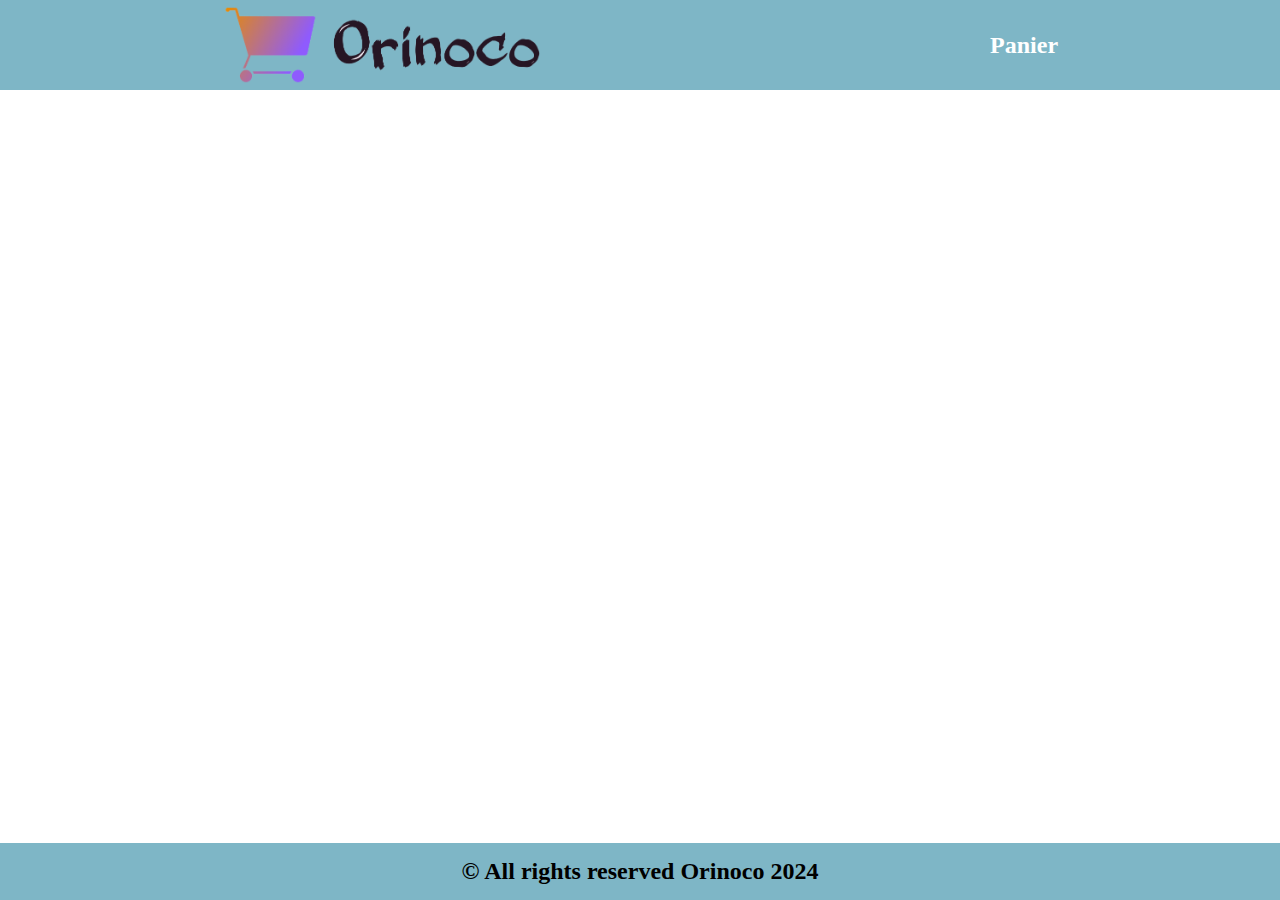
==== frontend/index.html @ 5f842bee "first commit" ====
<!DOCTYPE html>
<html lang="en">
<head>
    <meta charset="UTF-8">
    <meta name="viewport" content="width=device-width, initial-scale=1.0">

    <link rel="stylesheet" href="css/style.css">

    <script src="js/app.js" defer></script>
    <title>Orinoco</title>
</head>
<body>
    <div class="container">

        <div class="navbar">
            <img src="/backend/images/logo.png" alt="logo">
            <a href="#">Panier</a>
        </div>

        <div class="main">

        </div>

        <div class="footer">
            <span>&copy; All rights reserved Orinoco 2024</span>
        </div>

    </div>
</body>
</html>
---- frontend/css/style.css ----
body {
    margin: 0;
}

.navbar a {
    text-decoration: none;
    color: white;
    font-size: x-large;
    font-weight: bold;
}

.navbar, .footer {
    display: flex;
    width: 100vw;
    align-items: center;
    justify-content: space-around;
    background-color: #7EB6C6;
}

.footer {
    padding-block: 15px;
}

.container{
    display: flex;
    flex-direction: column;
    justify-content: space-between;
    height: 100vh;
}

.main {
    display: grid;
    grid-template-columns: repeat(2, 1fr);
    grid-template-rows: repeat(3, 1fr);
    grid-column-gap: 10px;
    grid-row-gap: 20px;
}

.product {
    display: flex;
    flex-direction: column;
    align-items: center;
    justify-content: center;
    width: 100%;
    height: 100%;
    gap: 5px;
}

.nameProduct {
    font-weight: bolder;
}

.navbar img {
    height: 10vh;
}

.main img {
    height: 15vh;
}

.footer span {
    text-decoration: none;
    color: black;
    font-size: x-large;
    font-weight: bold;
}
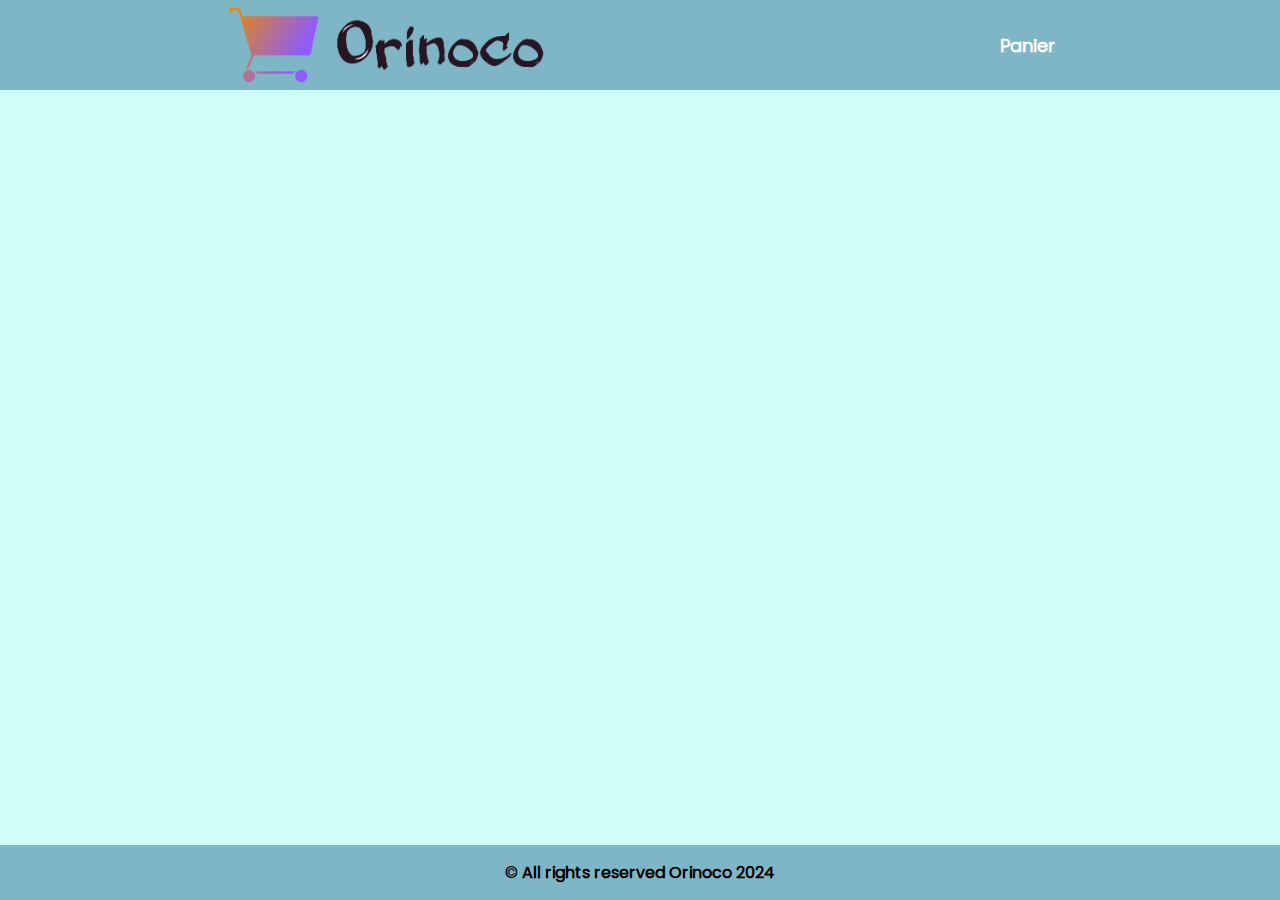
==== commit 3b3fcb08: "update" ====
--- a/frontend/index.html
+++ b/frontend/index.html
@@ -3,10 +3,11 @@
 <head>
     <meta charset="UTF-8">
     <meta name="viewport" content="width=device-width, initial-scale=1.0">
-
+    
+    <link rel="stylesheet" href="https://cdnjs.cloudflare.com/ajax/libs/font-awesome/6.5.0/css/all.min.css" integrity="sha512-Avb2QiuDEEvB4bZJYdft2mNjVShBftLdPG8FJ0V7irTLQ8Uo0qcPxh4Plq7G5tGm0rU+1SPhVotteLpBERwTkw==" crossorigin="anonymous" referrerpolicy="no-referrer" />
     <link rel="stylesheet" href="css/style.css">
 
-    <script src="js/app.js" defer></script>
+    <script src="js/index.js" defer></script>
     <title>Orinoco</title>
 </head>
 <body>
@@ -14,7 +15,7 @@
 
         <div class="navbar">
             <img src="/backend/images/logo.png" alt="logo">
-            <a href="#">Panier</a>
+            <a href="cart.html"><i class="fa-solid fa-cart-shopping"></i> Panier</a>
         </div>
 
         <div class="main">
--- a/frontend/css/style.css
+++ b/frontend/css/style.css
@@ -1,11 +1,22 @@
+@font-face {
+    font-family: "fit";
+    src: url("../src/fonts/Fit-Regular-Testing.ttf");
+}
+
+@font-face {
+    font-family: "poppins";
+    src: url("../fonts/Poppins-Regular.ttf");
+}
+
 body {
     margin: 0;
+    font-family: "poppins";
 }
 
 .navbar a {
     text-decoration: none;
     color: white;
-    font-size: x-large;
+    font-size: large;
     font-weight: bold;
 }
 
@@ -26,6 +37,8 @@
     flex-direction: column;
     justify-content: space-between;
     height: 100vh;
+    font-family: "poppins";
+    background-color: #d0fffa;
 }
 
 .main {
@@ -56,11 +69,49 @@
 
 .main img {
     height: 15vh;
+    border-radius: 5px;
 }
 
 .footer span {
     text-decoration: none;
     color: black;
-    font-size: x-large;
     font-weight: bold;
+}
+
+.main_product {
+    display: flex;
+    flex-direction: column;
+    height: 100%;
+    justify-content: space-evenly;
+    align-items: center;
+}
+
+.main_product img {
+    width: 20vw;
+}
+
+.description {
+    background-color: rgba(0, 0, 0, 0.2);
+    box-shadow: 0px 0px 10px black;
+    padding: 1rem;
+}
+
+.parameters {
+    display: flex;
+    flex-direction: column;
+    gap: 10px;
+}
+
+button {
+    font-size: 1rem;
+    background-color: black;
+    color: white;
+    padding: 1rem 4rem;
+    border: none;
+    border-radius: 9px;
+    font-family: "poppins";
+}
+
+select, input {
+    outline: none;
 }